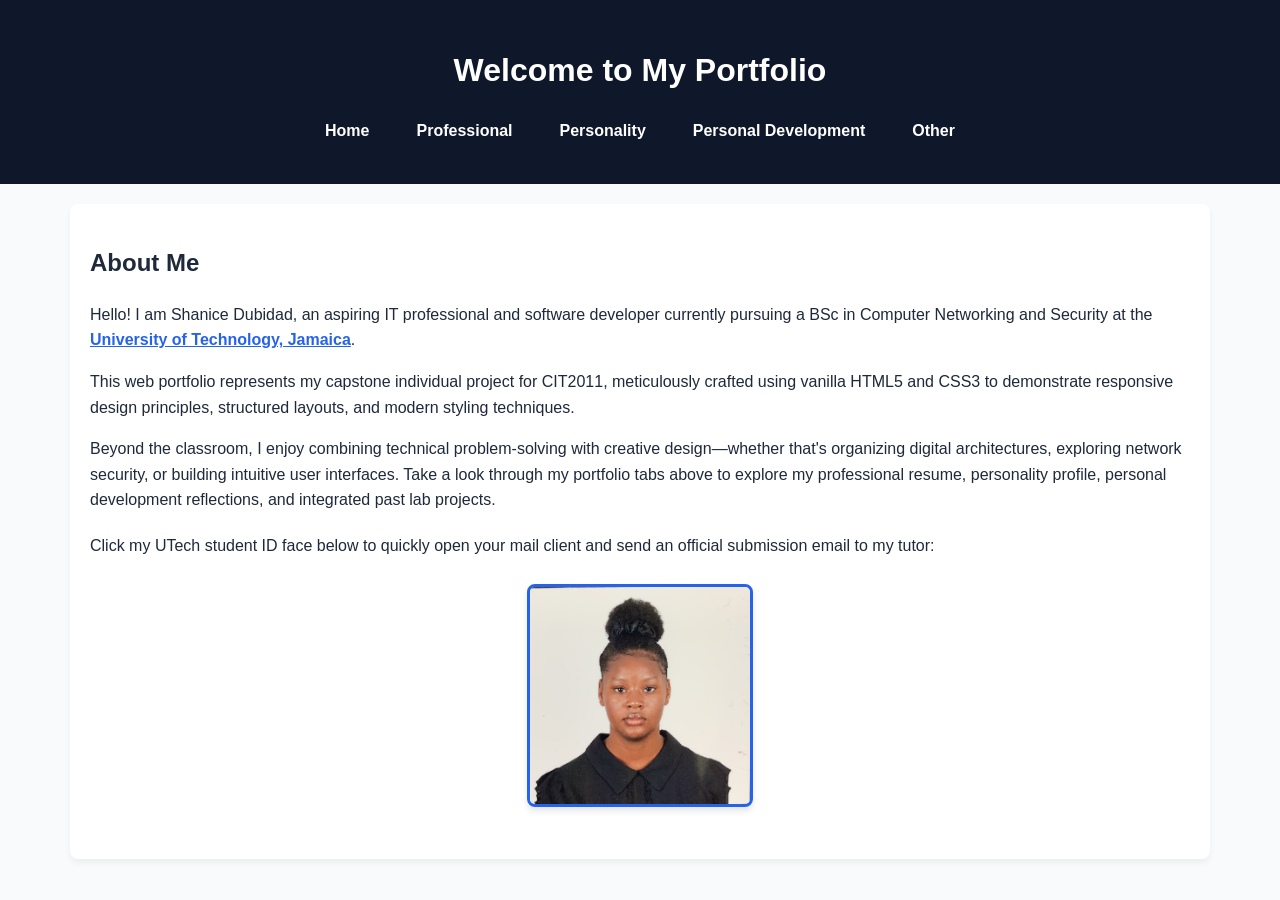
==== index.html @ 2a508f82 "Add files via upload" ====
<!DOCTYPE html>
<html lang="en">
<head>
  <meta charset="UTF-8">
  <title>Home - My Portfolio</title>
  <link rel="stylesheet" href="style.css">
</head>
<body>
  <header id="main-header">
    <h1>Welcome to My Portfolio</h1>
    <nav>
      <ul>
        <li><a href="index.html">Home</a></li>
        <li><a href="codes/professional.html">Professional</a></li>
        <li><a href="codes/personality.html">Personality</a></li>
        <li><a href="codes/development.html">Personal Development</a></li>
        <li><a href="codes/other.html">Other</a></li>
      </ul>
    </nav>
  </header>
  
  <main class="container">
    <h2>About Me</h2>
    <p>Hello! I am Shanice Dubidad, an aspiring IT professional and software developer currently pursuing a BSc in Computer Networking and Security at the <a href="https://www.utechjamaica.edu.jm" target="_blank" style="color: var(--secondary-color); font-weight: bold;">University of Technology, Jamaica</a>.</p>
    
    <p>This web portfolio represents my capstone individual project for CIT2011, meticulously crafted using vanilla HTML5 and CSS3 to demonstrate responsive design principles, structured layouts, and modern styling techniques.</p>
    
    <p>Beyond the classroom, I enjoy combining technical problem-solving with creative design—whether that's organizing digital architectures, exploring network security, or building intuitive user interfaces. Take a look through my portfolio tabs above to explore my professional resume, personality profile, personal development reflections, and integrated past lab projects.</p>
    
    <p style="margin-top: 20px;">Click my UTech student ID face below to quickly open your mail client and send an official submission email to my tutor:</p>
    
    <div style="text-align: center; margin: 25px 0;">
      <a href="mailto:schodavarapu@utech.edu.jm?subject=CIT2011%20Individual%20Assignment%20%231%20Submission%20-%20Student%20ID:%20240438">
        <img src="assets/profile.jp.png" alt="UTech Student ID Face" style="max-width: 220px; border-radius: 8px; border: 3px solid var(--secondary-color); box-shadow: 0 4px 6px rgba(0,0,0,0.1);">
      </a>
    </div>
  </main>
</body>
</html>
---- style.css ----
:root {
  --primary-color: #0f172a;       /* Deep Navy / Slate Blue (Headers) */
  --secondary-color: #2563eb;     /* Vibrant Royal Blue (Links, Buttons) */
  --accent-color: #3b82f6;        /* Bright Blue (Hover states) */
  --bg-color: #f8fafc;          /* Light blue-gray background */
  --card-bg: #ffffff;           /* Pure white for containers */
  --text-color: #1e293b;        /* Dark slate text */
  --font-family: 'Segoe UI', Tahoma, Geneva, Verdana, sans-serif;
}


/* 1. Element Selector */
body {
  background-color: var(--bg-color);
  color: var(--text-color);
  font-family: var(--font-family);
  margin: 0;
  padding: 0;
  line-height: 1.6;
}

/* 2. Class Selector */
.container {
  max-width: 1100px;
  margin: auto;
  padding: 20px;
  background-color: var(--card-bg);
  box-shadow: 0 4px 6px rgba(0, 0, 0, 0.05);
  border-radius: 8px;
  margin-top: 20px;
}

/* 3. ID Selector */
#main-header {
  background-color: var(--primary-color);
  color: white;
  padding: 1.5rem;
  text-align: center;
}

/* 4. Descendant Selector */
nav ul li a {
  color: white;
  text-decoration: none;
  font-weight: 600;
  padding: 0.5rem 1rem;
}

/* 5. Pseudo-class Selector */
nav ul li a:hover {
  background-color: var(--secondary-color);
  border-radius: 4px;
  color: #ffffff;
}

/* 6. Attribute Selector */
input[type="text"] {
  padding: 10px;
  border: 1px solid #cbd5e1;
  border-radius: 4px;
}

/* Navigation List Styling */
nav ul {
  list-style: none;
  padding: 0;
  display: flex;
  justify-content: center;
  gap: 15px;
  margin-top: 10px;
}

/* Responsive Media Query for Mobile (Q2) */
@media (max-width: 600px) {
  .container {
    padding: 10px;
    margin-top: 10px;
  }
  nav ul {
    flex-direction: column;
    gap: 10px;
  }
}
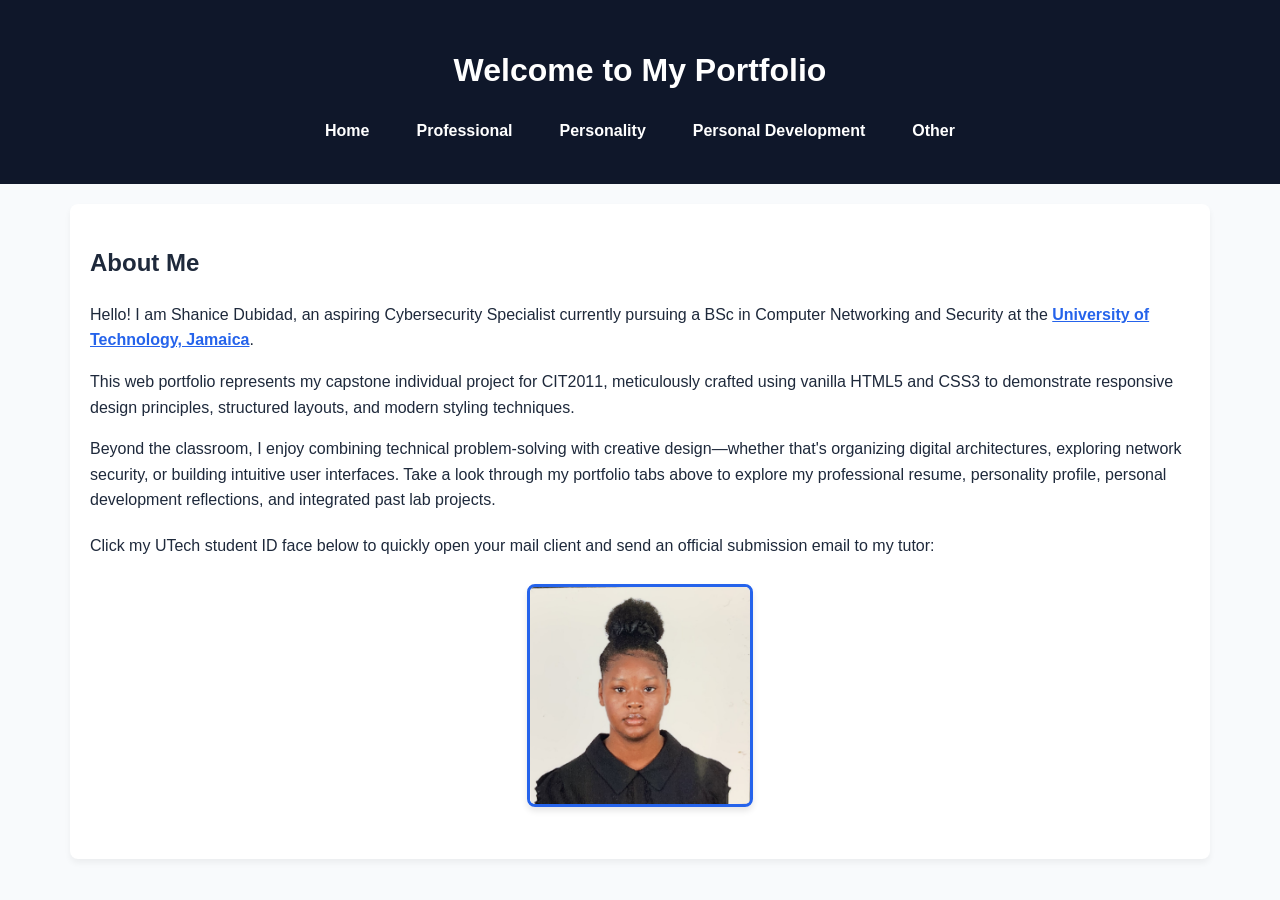
==== commit a8478a0e: "Update index.html" ====
--- a/index.html
+++ b/index.html
@@ -21,7 +21,7 @@
   
   <main class="container">
     <h2>About Me</h2>
-    <p>Hello! I am Shanice Dubidad, an aspiring IT professional and software developer currently pursuing a BSc in Computer Networking and Security at the <a href="https://www.utechjamaica.edu.jm" target="_blank" style="color: var(--secondary-color); font-weight: bold;">University of Technology, Jamaica</a>.</p>
+    <p>Hello! I am Shanice Dubidad, an aspiring Cybersecurity Specialist currently pursuing a BSc in Computer Networking and Security at the <a href="https://www.utechjamaica.edu.jm" target="_blank" style="color: var(--secondary-color); font-weight: bold;">University of Technology, Jamaica</a>.</p>
     
     <p>This web portfolio represents my capstone individual project for CIT2011, meticulously crafted using vanilla HTML5 and CSS3 to demonstrate responsive design principles, structured layouts, and modern styling techniques.</p>
     
@@ -36,4 +36,4 @@
     </div>
   </main>
 </body>
-</html>+</html>
